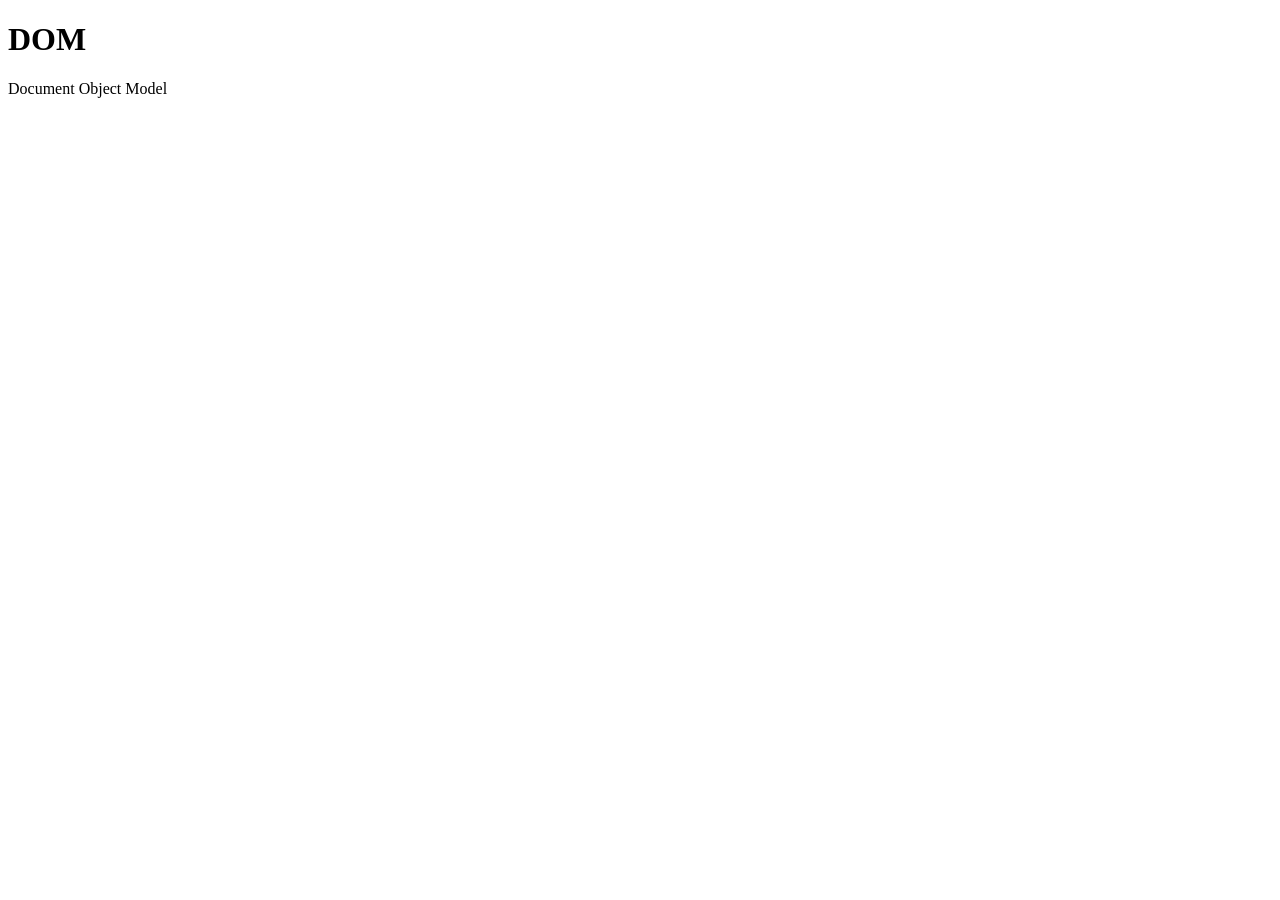
==== day_18/index.html @ dc609626 "added index.html and script.js" ====
<!DOCTYPE html>
<html lang="en">
<head>
    <meta charset="UTF-8">
    <meta name="viewport" content="width=device-width, initial-scale=1.0">
    <title>Document</title>
</head>
<body>
    <h1> DOM </h1>
    <p> Document Object Model</p>
     
    <script src="script.js"></script>
</body>
</html>
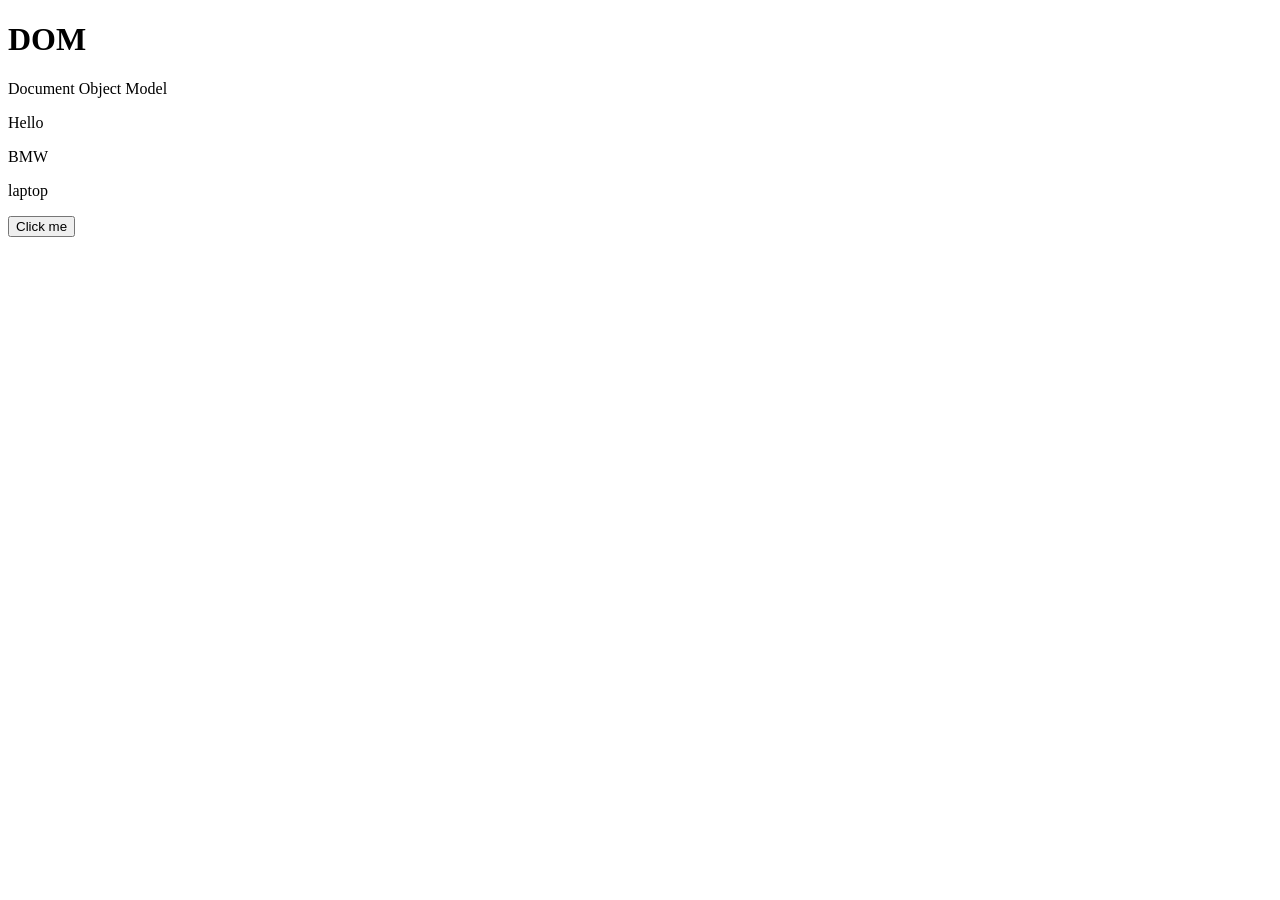
==== commit 964b56ab: "added index.html and style.css" ====
--- a/day_18/index.html
+++ b/day_18/index.html
@@ -1,5 +1,5 @@
 <!DOCTYPE html>
-<html lang="en">
+<html lang="eng">
 <head>
     <meta charset="UTF-8">
     <meta name="viewport" content="width=device-width, initial-scale=1.0">
@@ -8,7 +8,11 @@
 <body>
     <h1> DOM </h1>
     <p> Document Object Model</p>
-     
+    <p> Hello</p>
+    <p> BMW</p>
+    
+    <p> laptop</p> 
+    <button onclick="console.log("hello") "> Click me</button>
     <script src="script.js"></script>
 </body>
 </html>
